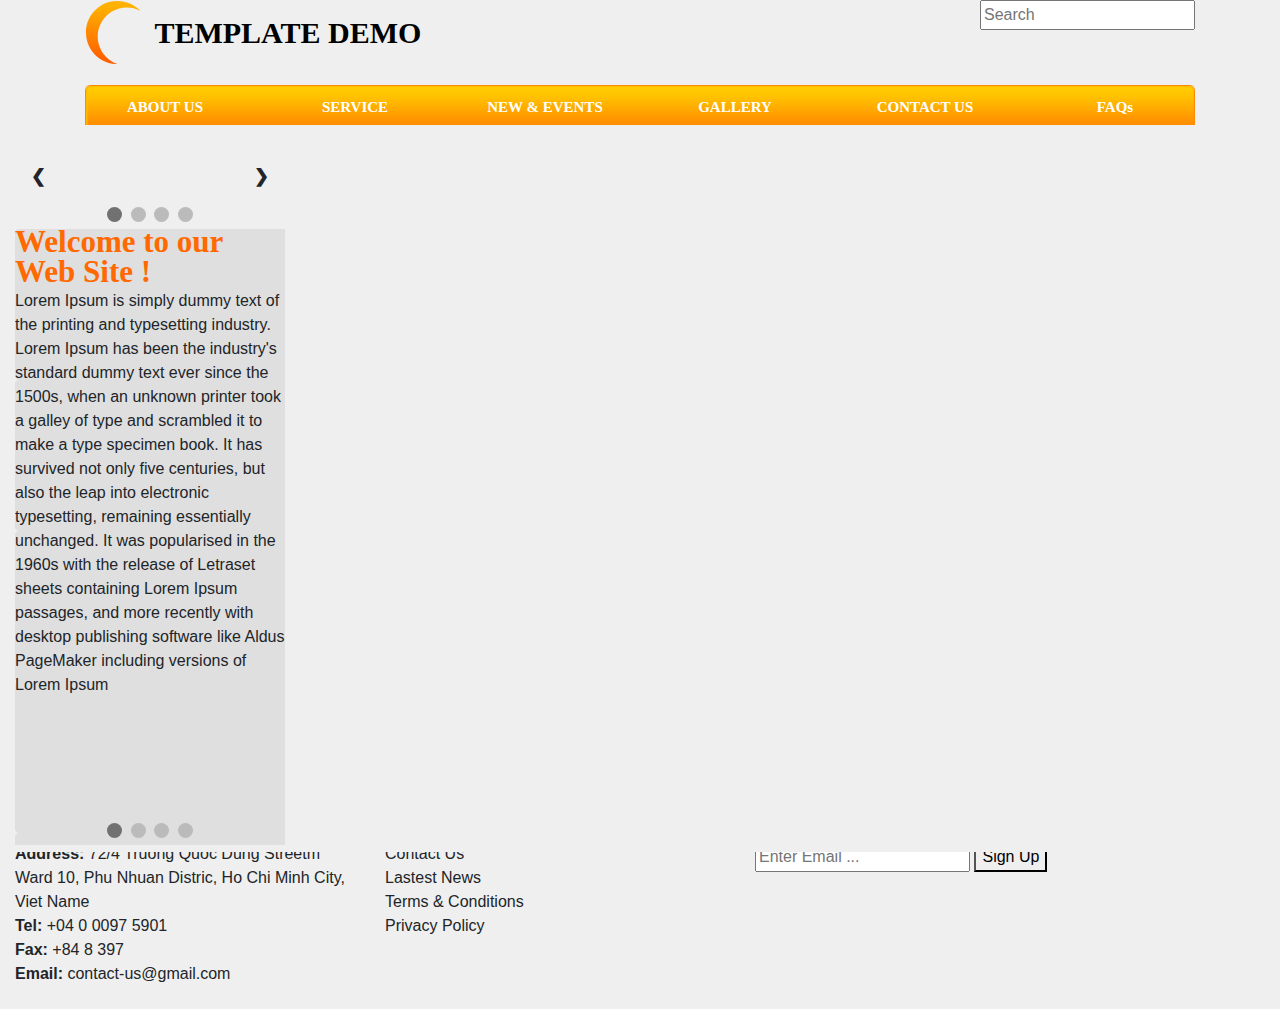
==== index.html @ a95cbda4 "reimplement" ====
<!DOCTYPE html>
<html>

<head>
    <title>The Entry test</title>
    <link rel="stylesheet" href="https://stackpath.bootstrapcdn.com/bootstrap/4.3.1/css/bootstrap.min.css"
        integrity="sha384-ggOyR0iXCbMQv3Xipma34MD+dH/1fQ784/j6cY/iJTQUOhcWr7x9JvoRxT2MZw1T" crossorigin="anonymous">

    <link rel="stylesheet" type="text/css" href="index.css">
</head>

<body class="demo">
    <iframe src="./header/header.html" name="iframe_a" style="border-style: none;width: 100%"></iframe>
    <div class="test"></div>
    <iframe src="./welcome-page/welcome-page.html" name="iframe_a" frameborder="0" scrolling="no" onload="resizeIframe(this)" ></iframe>
    <iframe src="./footer/footer.html" name="iframe_a" style="border-style: none;width: 100%" frameborder="0" style="overflow: hidden; height: 100%;
    width: 100%; position: absolute;"></iframe>
<script>
        function resizeIframe(obj) {
          obj.style.height = obj.contentWindow.document.body.scrollHeight + 'px';
        }
      </script>
</body>

</html>
---- index.css ----
.demo {
    background-color: #efefef;
    color: red;
}
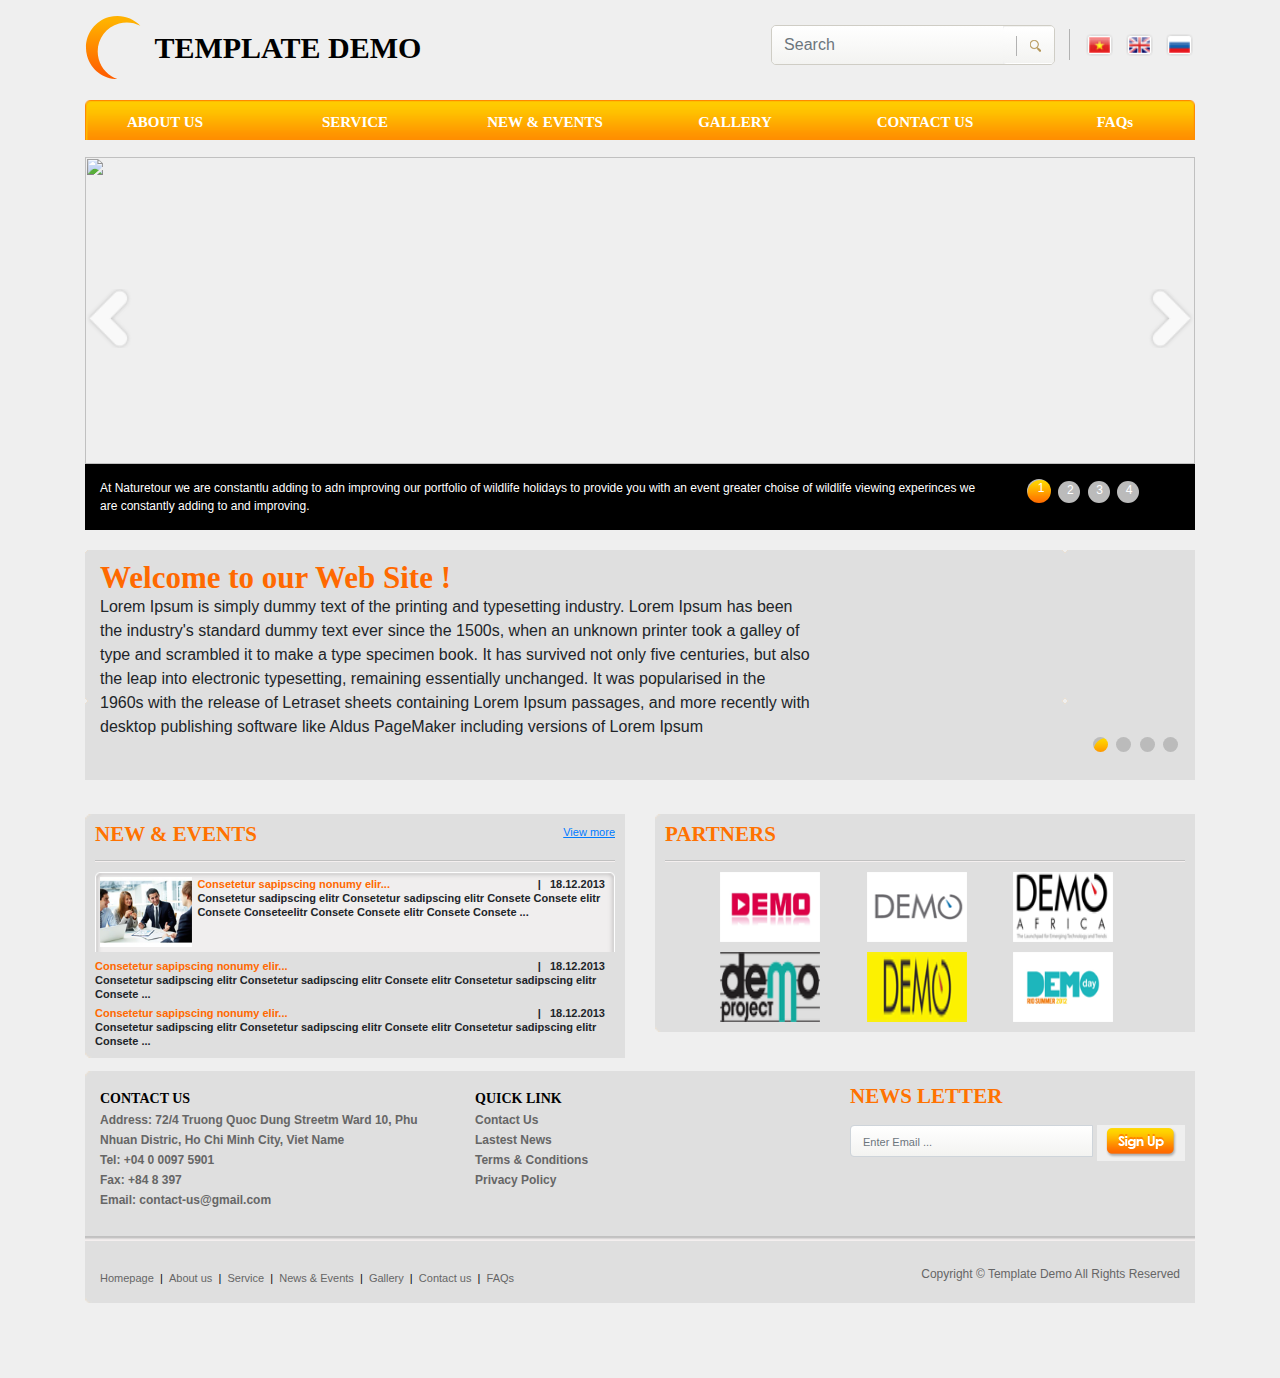
==== commit a25ae5e1: "reimplement responsive" ====
--- a/index.html
+++ b/index.html
@@ -2,24 +2,22 @@
 <html>
 
 <head>
-    <title>The Entry test</title>
-    <link rel="stylesheet" href="https://stackpath.bootstrapcdn.com/bootstrap/4.3.1/css/bootstrap.min.css"
-        integrity="sha384-ggOyR0iXCbMQv3Xipma34MD+dH/1fQ784/j6cY/iJTQUOhcWr7x9JvoRxT2MZw1T" crossorigin="anonymous">
+  <title>The Entry test</title>
+  <meta name="viewport" content="width=device-width, initial-scale=1.0">
+  <link rel="stylesheet" href="https://stackpath.bootstrapcdn.com/bootstrap/4.3.1/css/bootstrap.min.css"
+    integrity="sha384-ggOyR0iXCbMQv3Xipma34MD+dH/1fQ784/j6cY/iJTQUOhcWr7x9JvoRxT2MZw1T" crossorigin="anonymous" />
 
-    <link rel="stylesheet" type="text/css" href="index.css">
+  <link rel="stylesheet" type="text/css" href="index.css" />
 </head>
 
 <body class="demo">
-    <iframe src="./header/header.html" name="iframe_a" style="border-style: none;width: 100%"></iframe>
-    <div class="test"></div>
-    <iframe src="./welcome-page/welcome-page.html" name="iframe_a" frameborder="0" scrolling="no" onload="resizeIframe(this)" ></iframe>
-    <iframe src="./footer/footer.html" name="iframe_a" style="border-style: none;width: 100%" frameborder="0" style="overflow: hidden; height: 100%;
-    width: 100%; position: absolute;"></iframe>
-<script>
-        function resizeIframe(obj) {
-          obj.style.height = obj.contentWindow.document.body.scrollHeight + 'px';
-        }
-      </script>
+  <iframe src="./header/header.html" name="iframe_a" class="header-frame"></iframe>
+
+  <iframe src="./welcome-page/welcome-page.html" name="iframe_a" frameborder="0" class="welcome-frame"></iframe>
+
+  <iframe src="./new-event/new-event-layer.html" name="iframe_a" frameborder="0" class="event-partner-frame"></iframe>
+
+  <iframe src="./footer/footer.html" name="iframe_a" frameborder="0" class="footer-frame"></iframe>
 </body>
 
 </html>--- a/index.css
+++ b/index.css
@@ -1,4 +1,55 @@
 .demo {
     background-color: #efefef;
-    color: red;
+}
+
+.header-frame {
+    border-style: none;
+    width: 100%;
+}
+
+.welcome-frame {
+    overflow: hidden;
+    height: 650px;
+    width: 100%;
+}
+
+.event-partner-frame {
+    overflow: hidden;
+    height: 250px;
+    width: 100%;
+}
+
+.footer-frame {
+    overflow: hidden;
+    height: 300px;
+    width: 100%;
+
+}
+
+@media screen and (max-width: 800px) {
+    .header-frame {
+        height: 300px;
+    }
+
+    .welcome-frame {
+        height: 750px;
+    }
+
+    .event-partner-frame {
+        height: 300px;
+    }
+}
+
+@media screen and (max-width: 570px) {
+    .header-frame {
+        height: 300px;
+    }
+
+    .welcome-frame {
+        height: 750px;
+    }
+
+    .event-partner-frame {
+        height: 300px;
+    }
 }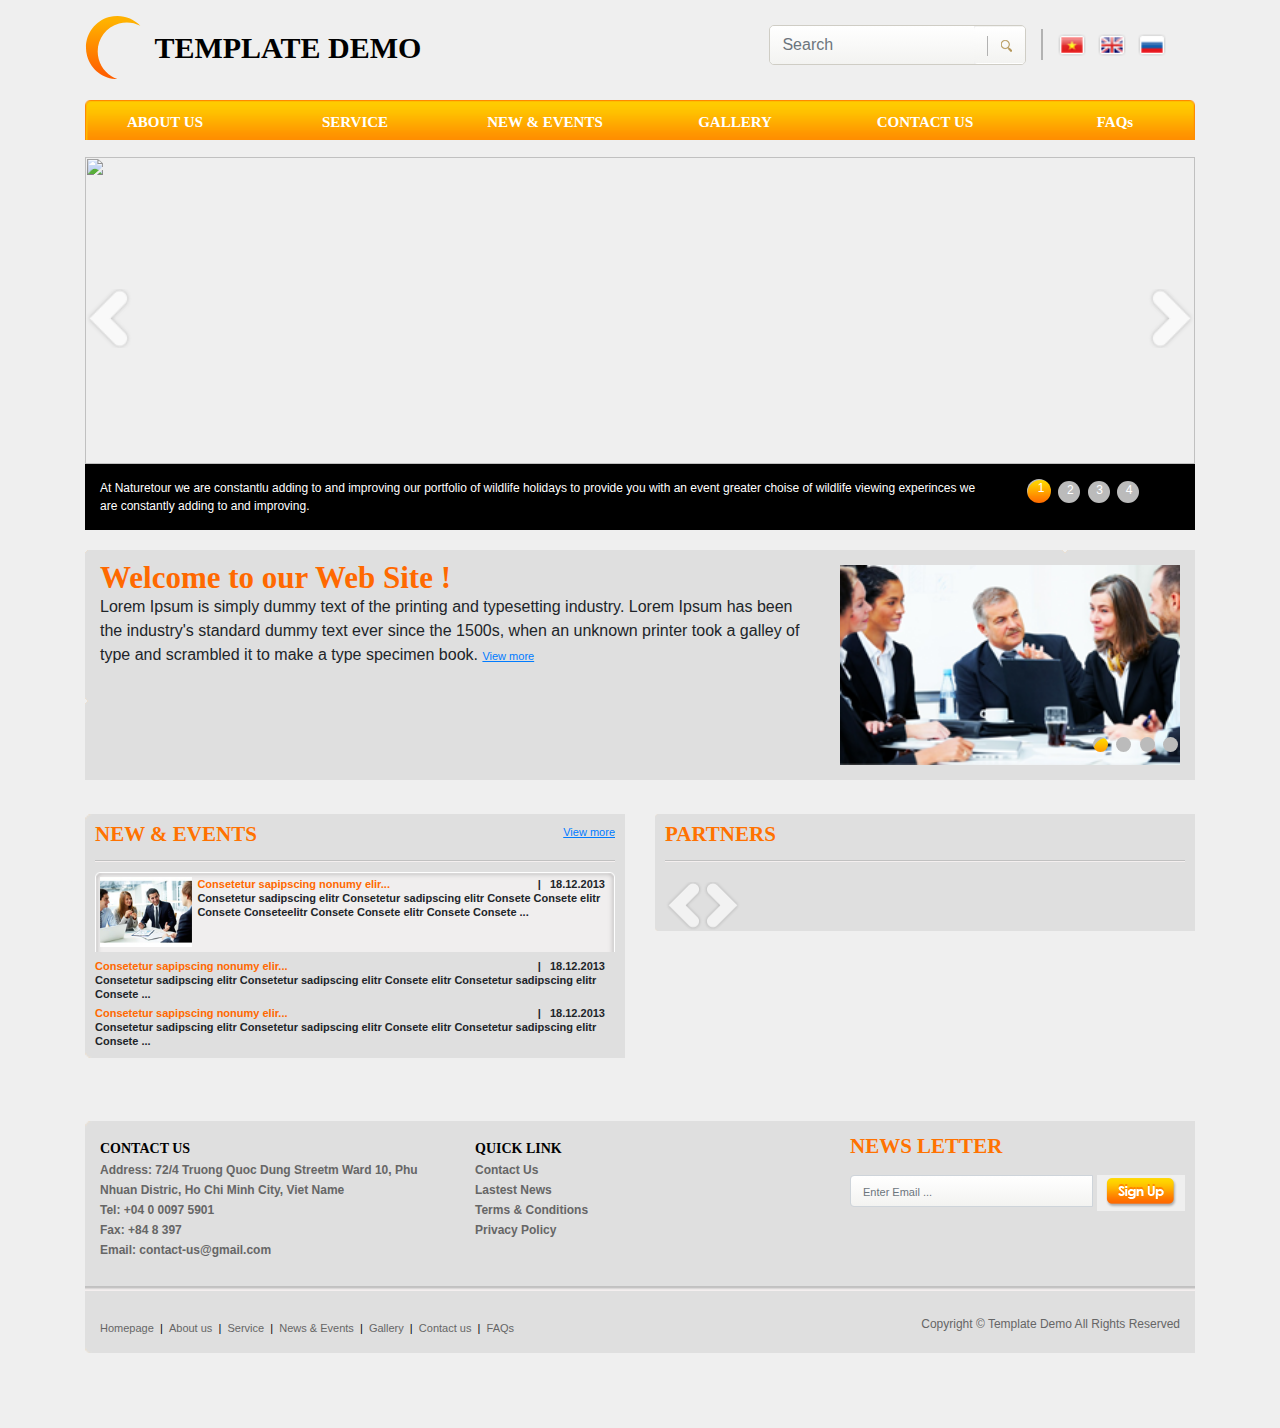
==== commit fdded41a: "continuous implement responsive" ====
--- a/index.html
+++ b/index.html
@@ -7,15 +7,16 @@
   <link rel="stylesheet" href="https://stackpath.bootstrapcdn.com/bootstrap/4.3.1/css/bootstrap.min.css"
     integrity="sha384-ggOyR0iXCbMQv3Xipma34MD+dH/1fQ784/j6cY/iJTQUOhcWr7x9JvoRxT2MZw1T" crossorigin="anonymous" />
 
-  <link rel="stylesheet" type="text/css" href="index.css" />
+  <link rel="stylesheet" type="text/css" href="./style/css/base.css" />
+  <link rel="stylesheet" type="text/css" href="./style/css/responsive.css" />
 </head>
 
 <body class="demo">
   <iframe src="./header/header.html" name="iframe_a" class="header-frame"></iframe>
 
-  <iframe src="./welcome-page/welcome-page.html" name="iframe_a" frameborder="0" class="welcome-frame"></iframe>
+  <iframe src="./welcome-layer/welcome-layer.html" name="iframe_a" frameborder="0" class="welcome-frame"></iframe>
 
-  <iframe src="./new-event/new-event-layer.html" name="iframe_a" frameborder="0" class="event-partner-frame"></iframe>
+  <iframe src="./new-event-partner/new-event-partner-layer.html" name="iframe_a" frameborder="0" class="event-partner-frame"></iframe>
 
   <iframe src="./footer/footer.html" name="iframe_a" frameborder="0" class="footer-frame"></iframe>
 </body>
--- a/style/css/base.css
+++ b/style/css/base.css
@@ -0,0 +1,28 @@
+.demo {
+    background-color: #efefef;
+}
+
+.header-frame {
+    border-style: none;
+    width: 100%;
+}
+
+.welcome-frame {
+    overflow: hidden;
+    height: 650px;
+    width: 100%;
+}
+
+.event-partner-frame {
+    overflow: hidden;
+    height: 300px;
+    width: 100%;
+}
+
+.footer-frame {
+    overflow: hidden;
+    height: 300px;
+    width: 100%;
+
+}
+
--- a/style/css/responsive.css
+++ b/style/css/responsive.css
@@ -0,0 +1,39 @@
+@media screen and (max-width: 800px) {
+  .header-frame {
+      height: 300px;
+  }
+
+  .welcome-frame {
+      height: 750px;
+  }
+
+  .event-partner-frame {
+      height: 350px;
+  }
+
+  .footer-frame {
+    height: 300px;
+}
+}
+
+@media screen and (max-width: 570px) {
+  .header-frame {
+      height: 300px;
+  }
+
+  .welcome-frame {
+      height: 920px;
+  }
+
+  .event-partner-frame {
+      height: 750px;
+  }
+
+  .footer-frame {
+    height: 450px;
+}
+}
+
+@media screen and (min-width: 992px) {
+
+}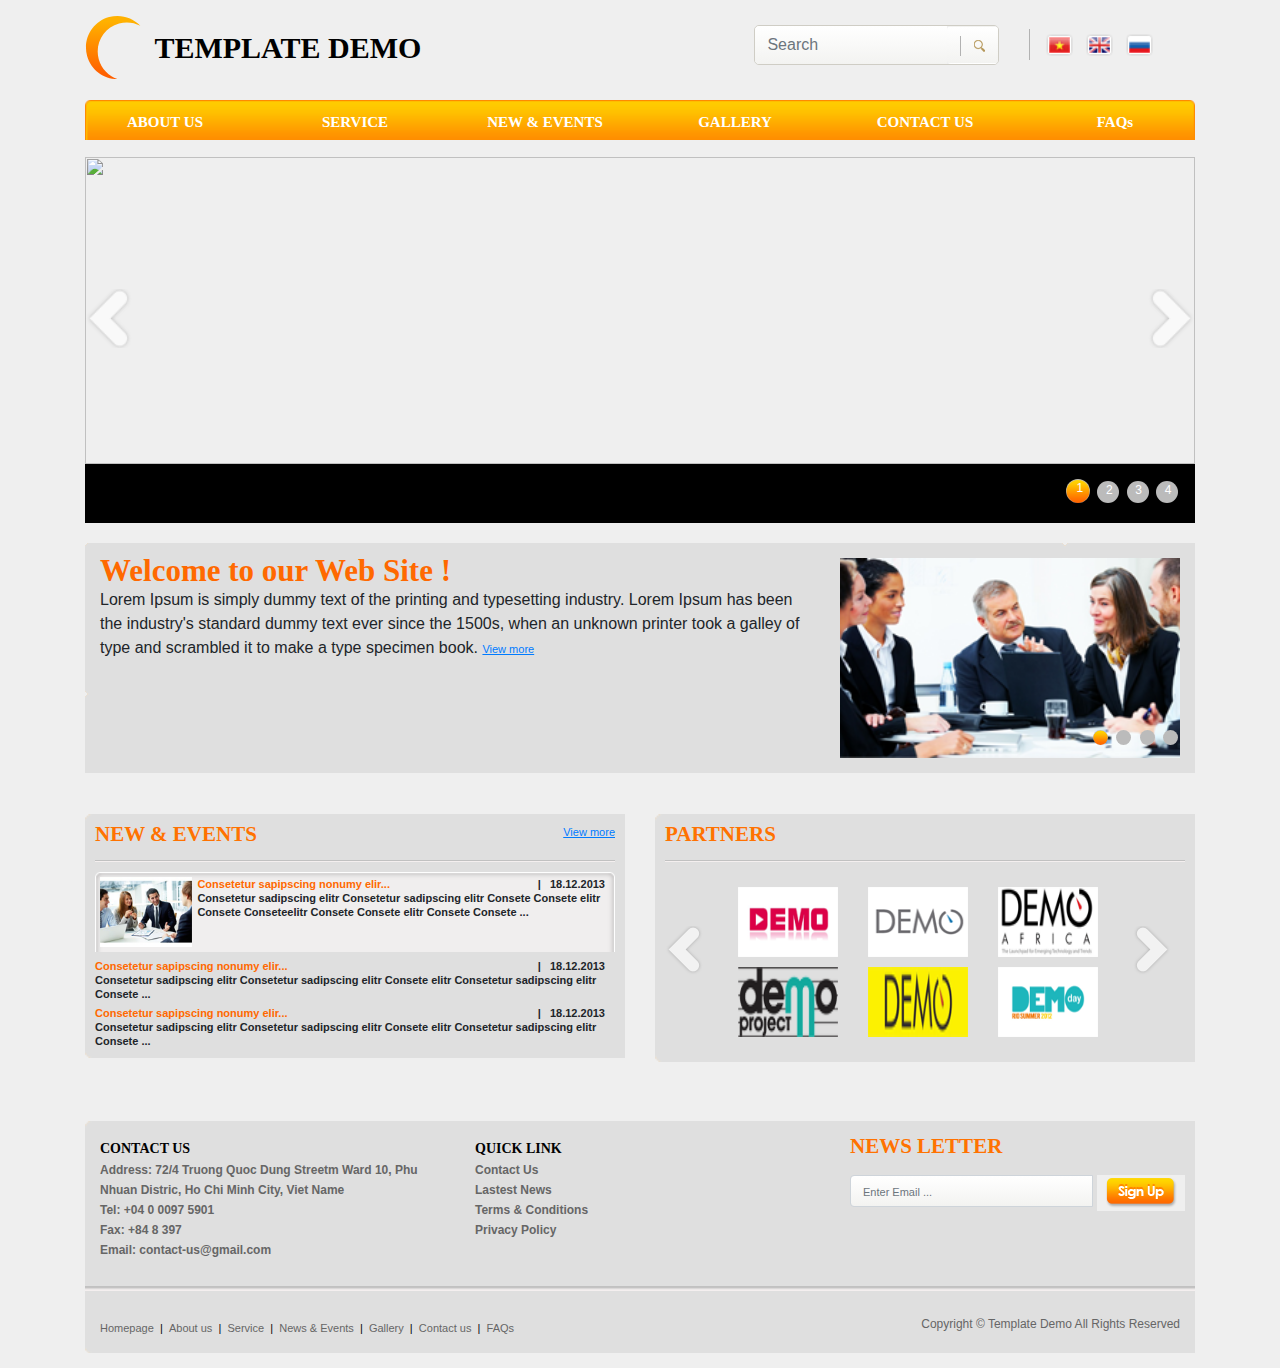
==== commit f03b1173: "change class name for naming convention" ====
--- a/index.html
+++ b/index.html
@@ -11,14 +11,18 @@
   <link rel="stylesheet" type="text/css" href="./style/css/responsive.css" />
 </head>
 
-<body class="demo">
-  <iframe src="./header/header.html" name="iframe_a" class="header-frame"></iframe>
+<body>
+  <div class="home-page">
+    <iframe src="./header/header.html" name="iframe_a" class="header-frame"></iframe>
 
-  <iframe src="./welcome-layer/welcome-layer.html" name="iframe_a" frameborder="0" class="welcome-frame"></iframe>
+    <iframe src="./welcome-layer/welcome-layer.html" name="iframe_a" frameborder="0" class="welcome-frame"></iframe>
 
-  <iframe src="./new-event-partner/new-event-partner-layer.html" name="iframe_a" frameborder="0" class="event-partner-frame"></iframe>
+    <iframe src="./new-event-partner/new-event-partner-layer.html" name="iframe_a" frameborder="0"
+      class="event-partner-frame"></iframe>
 
-  <iframe src="./footer/footer.html" name="iframe_a" frameborder="0" class="footer-frame"></iframe>
+    <iframe src="./footer/footer.html" name="iframe_a" frameborder="0" class="footer-frame"></iframe>
+  </div>
+
 </body>
 
 </html>--- a/style/css/base.css
+++ b/style/css/base.css
@@ -1,4 +1,4 @@
-.demo {
+.home-page {
     background-color: #efefef;
 }
 
@@ -21,8 +21,7 @@
 
 .footer-frame {
     overflow: hidden;
-    height: 300px;
+    height: 240px;
     width: 100%;
 
-}
-
+}--- a/style/css/responsive.css
+++ b/style/css/responsive.css
@@ -1,39 +1,58 @@
-@media screen and (max-width: 800px) {
-  .header-frame {
-      height: 300px;
-  }
+/*device desktop*/
+@media (min-width: 1281px) {}
 
-  .welcome-frame {
-      height: 750px;
-  }
+/*device desktop, laptop */
+@media (min-width: 1025px) and (max-width: 1280px) {}
 
-  .event-partner-frame {
-      height: 350px;
-  }
+/*device tablet */
+@media (min-width: 768px) and (max-width: 1024px) {
+    .welcome-frame {
+        height: 650px;
+    }
 
-  .footer-frame {
-    height: 300px;
-}
+    .event-partner-frame {
+        height: 300px;
+    }
+
+    .footer-frame {
+        height: 300px;
+    }
 }
 
-@media screen and (max-width: 570px) {
-  .header-frame {
-      height: 300px;
-  }
+/*mobie*/
+@media (min-width: 481px) and (max-width: 767px) {
+    .header-frame {
+        height: 300px;
+    }
 
-  .welcome-frame {
-      height: 920px;
-  }
+    .welcome-frame {
+        height: 920px;
+    }
 
-  .event-partner-frame {
-      height: 750px;
-  }
+    .event-partner-frame {
+        height: 750px;
+    }
 
-  .footer-frame {
-    height: 450px;
-}
+    .footer-frame {
+        height: 450px;
+    }
 }
 
-@media screen and (min-width: 992px) {
+/*mobile*/
+@media (min-width: 320px) and (max-width: 480px) {
+    .header-frame {
+        height: 350px;
+    }
 
+    .welcome-frame {
+        height: 920px;
+    }
+
+    .event-partner-frame {
+        height: 950px;
+    }
+
+    .footer-frame {
+        height: 500px;
+    }
 }